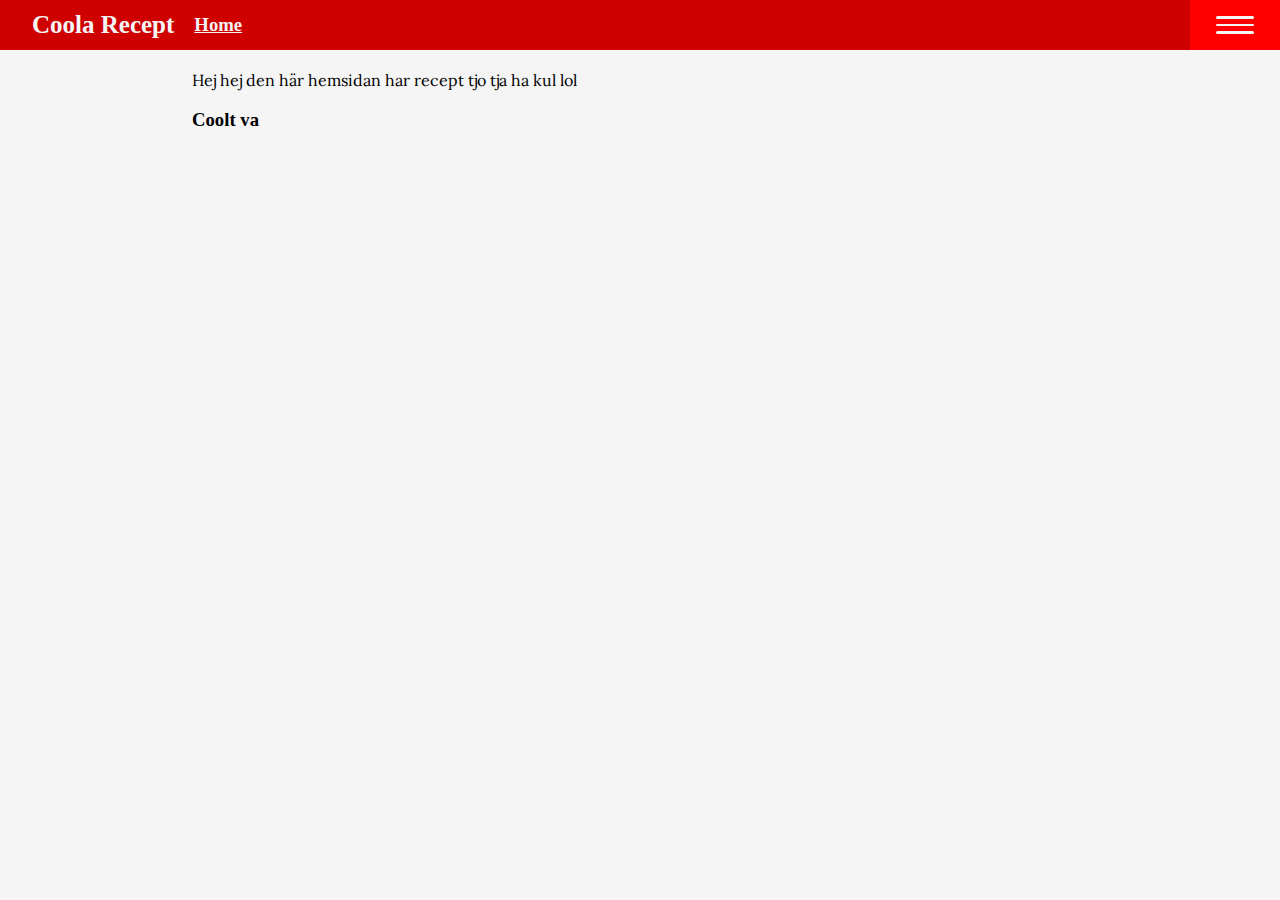
==== Filip-Hellgren-Projekt/index.html @ 78410537 "first commit" ====
<!DOCTYPE html>
<html lang="en">
  <head>
    <meta charset="UTF-8" />
    <meta http-equiv="X-UA-Compatible" content="IE=edge" />
    <meta name="viewport" content="width=device-width, initial-scale=1.0" />
    <title>Top 5 Dessert Recept</title>
    <link rel="stylesheet" href="style.css" />
  </head>
  <body>
    <header>
      <div class="nav-bar">
        <h1>Coola Recept</h1>
        <a class="home-button" href="index.html">
          <h3><u>Home</u></h3>
        </a>
        <div class="dropdown">
          <button>
            <div class="menu-icon">
              <div></div>
              <div></div>
              <div></div>
            </div>
          </button>
          <ul class="dropdown-content">
            <li><a href="recipes.html">Recept</a></li>
            <li><a href="about.html">About</a></li>
            <li><a href="contact.html">Contact</a></li>
          </ul>
        </div>
      </div>
    </header>
    <main>
      <p>Hej hej den här hemsidan har recept tjo tja ha kul lol</p>
      <h3>Coolt va</h3>
    </main>
    <footer></footer>
  </body>
</html>
---- Filip-Hellgren-Projekt/style.css ----
@font-face {
  font-family: roboto;
  src: url(fonts/Roboto-Regular.ttf);

  font-family: lora;
  src: url(fonts/Lora-Regular.ttf);
}

h1,
h2,
h3,
h4,
h5,
h6 {
  font-family: roboto;
}

p {
  font-family: lora;
}

body {
  margin: 0;
  background-color: whitesmoke;
}

header {
  position: absolute;
  width: 100vw;
  height: 50px;
  top: 0;
  color: whitesmoke;
}

h1 {
  font-size: 25px;
}

.nav-bar {
  display: flex;
  align-items: center;
  justify-content: center;
  background-color: rgb(206, 0, 0);
  height: 100%;
  padding-left: 2.5%;
  white-space: nowrap;
}

.nav-bar h3 {
  color: whitesmoke;
}

.home-button {
  display: flex;
  align-items: center;
  margin-left: 20px;
  margin-right: auto;
  height: 100%;
}

.dropdown {
  height: 100%;
  width: 90px;
}

.dropdown button {
  border: none;
  width: 100%;
  height: 100%;
  background-color: red;
}

.menu-icon {
  display: flex;
  flex-direction: column;
  justify-content: space-evenly;
  align-items: center;
  margin: auto;
  width: 80%;
  height: 60%;
}

.menu-icon div {
  background-color: whitesmoke;
  border-radius: 10px;
  max-width: 60px;
  min-width: 30px;
  width: 60%;
  height: 10%;
}

.dropdown-content {
  position: absolute;
  top: 40px;
  right: 15px;
  opacity: 0;
  list-style: none;
}

.dropdown li {
  background-color: red;
}

.dropdown-content a {
  display: flex;
  justify-content: center;
  align-items: center;
  height: 40px;
  padding-left: 5px;
  padding-right: 5px;
  text-decoration: none;
  color: inherit;
}

header a:hover,
.dropdown button:hover {
  background-color: rgb(255, 126, 126);
}

.dropdown button:focus + .dropdown-content {
  opacity: 1;
}

main {
  width: 70vw;
  height: fit-content;
  margin: 70px auto;
  z-index: -1;
}

.page-header {
  text-align: center;
}

.recipe-list {
  display: flex;
  flex-direction: column;
  background-color: rgb(255, 160, 160);
  height: fit-content;
  width: 80%;
  margin: 0 auto;
  padding: 10px 30px 10px 30px;
  border: 3px solid white;
  border-radius: 5px;
}

.recipe-list li {
  background-color: transparent;
  margin: auto;
}

.recipe-list a {
  color: inherit;
  text-decoration: none;
}

.recipe-list a:hover {
  color: red;
}

.recipe-list li:not(:first-child) {
  margin-top: 10px;
}

.recipe-list img {
  border-radius: 5px;
  border: 2px solid rgb(255, 184, 184);
}

.spaghetti-images {
  display: flex;
  flex-direction: row;
  flex-wrap: wrap;
  justify-content: space-between;
  width: 100%;
}

.spaghetti-images img:first-child {
  width: 100%;
}

.spaghetti-images img {
  margin-top: 2vh;
  width: 48%;
}

.honung-images {
  display: flex;
  flex-direction: row;
  justify-content: space-between;
  width: 100%;
}

.honung-images img {
  width: 20%;
}

.honung-images img:nth-child(2n) {
  flex-grow: 1;
  margin-left: 20px;
  margin-right: 20px;
}
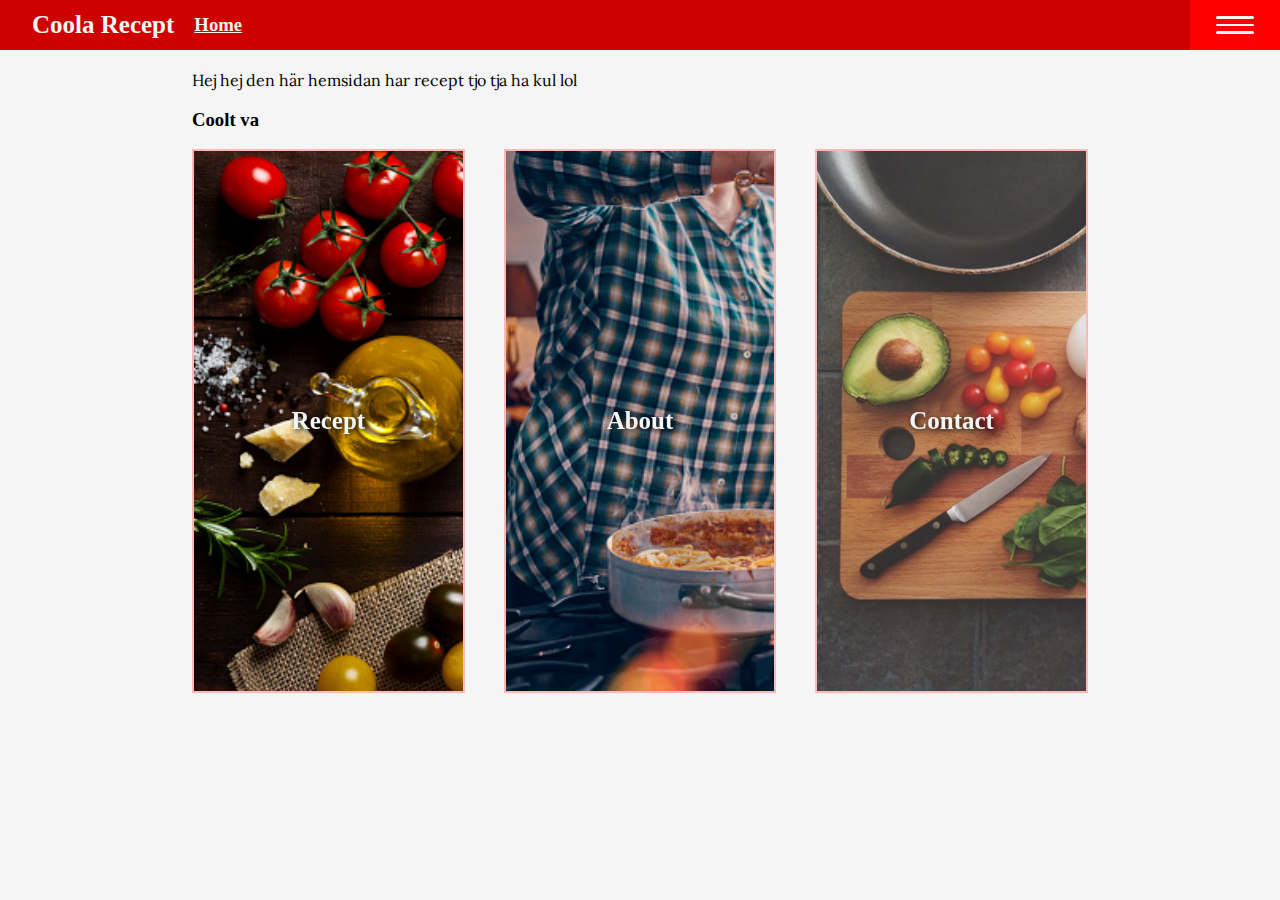
==== commit e4bc3a96: "Main button links completed" ====
--- a/Filip-Hellgren-Projekt/index.html
+++ b/Filip-Hellgren-Projekt/index.html
@@ -33,6 +33,11 @@
     <main>
       <p>Hej hej den här hemsidan har recept tjo tja ha kul lol</p>
       <h3>Coolt va</h3>
+      <div class="image-buttons">
+        <a class="large-recipe-button" href="recipes.html"><h1>Recept</h1></a>
+        <a class="large-about-button" href="about.html"><h1>About</h1></a>
+        <a class="large-contact-button" href="contact.html"><h1>Contact</h1></a>
+      </div>
     </main>
     <footer></footer>
   </body>
--- a/Filip-Hellgren-Projekt/style.css
+++ b/Filip-Hellgren-Projekt/style.css
@@ -130,6 +130,46 @@
 
 .page-header {
   text-align: center;
+}
+
+.image-buttons {
+  display: flex;
+  flex-direction: row;
+  justify-content: space-between;
+  width: 100%;
+  height: fit-content;
+}
+
+.image-buttons a {
+  display: flex;
+  align-items: center;
+  justify-content: center;
+  background-size: cover;
+  width: 30%;
+  height: 60vh;
+  border: 2px solid rgb(255, 184, 184);
+  text-decoration: none;
+}
+
+.image-buttons a:hover {
+  filter: opacity(0.7);
+}
+
+.large-recipe-button {
+  background-image: url(images/spaghetti/spaghetti4.jpg);
+}
+
+.large-about-button {
+  background-image: url(images/spaghetti/spaghetti5.jpg);
+}
+
+.large-contact-button {
+  background-image: url(images/spaghetti/spaghetti6.jpg);
+}
+
+.image-buttons h1 {
+  color: whitesmoke;
+  filter: drop-shadow(2px 2px 3px black);
 }
 
 .recipe-list {
@@ -200,3 +240,14 @@
   margin-left: 20px;
   margin-right: 20px;
 }
+
+@media (max-width: 600px) {
+  .image-buttons {
+    flex-direction: column;
+    align-items: center;
+  }
+
+  .image-buttons a {
+    width: 80%;
+  }
+}
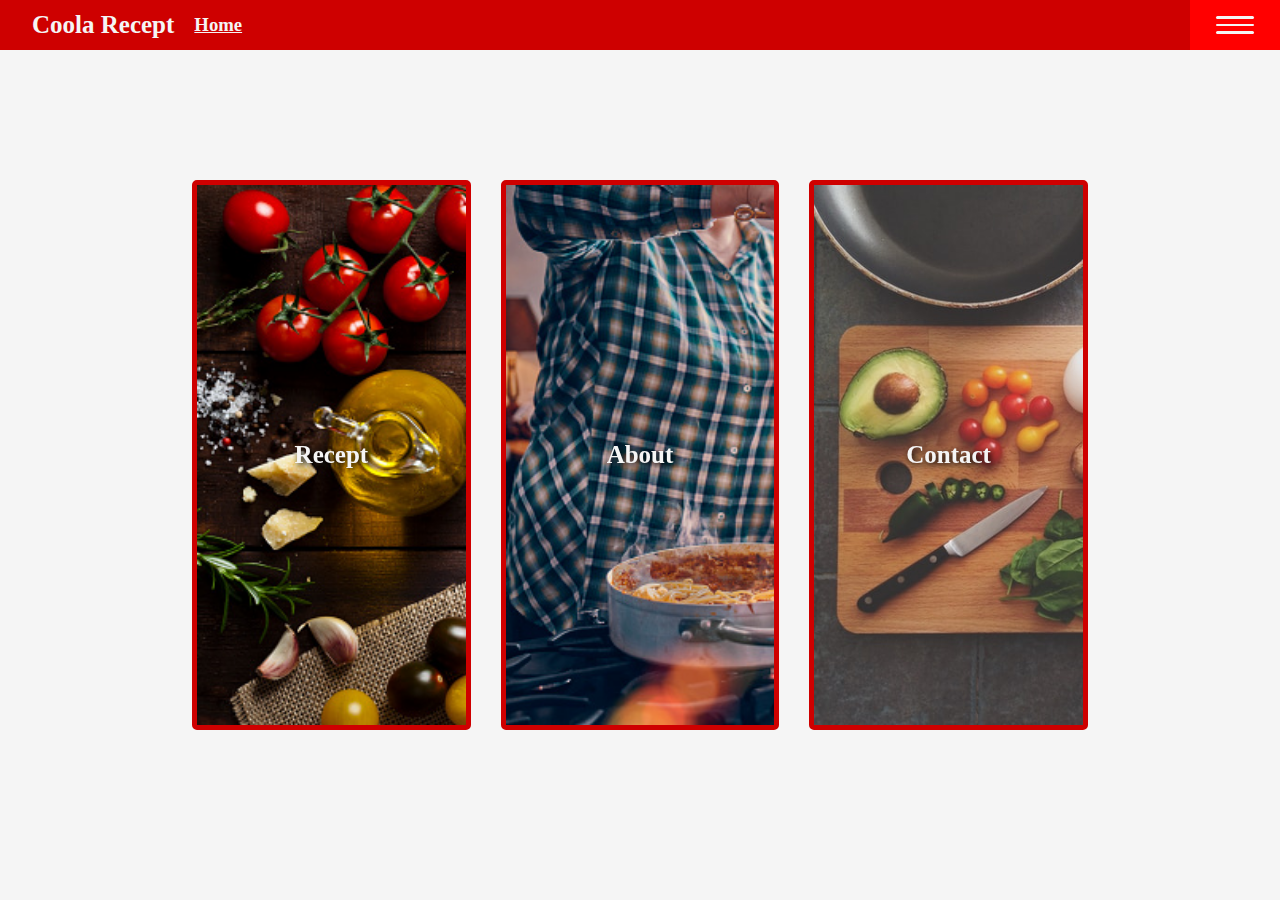
==== commit 5f7967e7: "Fully functional dropdown menu" ====
--- a/Filip-Hellgren-Projekt/index.html
+++ b/Filip-Hellgren-Projekt/index.html
@@ -6,6 +6,7 @@
     <meta name="viewport" content="width=device-width, initial-scale=1.0" />
     <title>Top 5 Dessert Recept</title>
     <link rel="stylesheet" href="style.css" />
+    <link rel="icon" href="images/dunder/dunderhonung.jpg" />
   </head>
   <body>
     <header>
@@ -23,6 +24,7 @@
             </div>
           </button>
           <ul class="dropdown-content">
+            <li class="dropdown-space"><div></div></li>
             <li><a href="recipes.html">Recept</a></li>
             <li><a href="about.html">About</a></li>
             <li><a href="contact.html">Contact</a></li>
@@ -31,8 +33,6 @@
       </div>
     </header>
     <main>
-      <p>Hej hej den här hemsidan har recept tjo tja ha kul lol</p>
-      <h3>Coolt va</h3>
       <div class="image-buttons">
         <a class="large-recipe-button" href="recipes.html"><h1>Recept</h1></a>
         <a class="large-about-button" href="about.html"><h1>About</h1></a>
--- a/Filip-Hellgren-Projekt/style.css
+++ b/Filip-Hellgren-Projekt/style.css
@@ -59,6 +59,9 @@
 }
 
 .dropdown {
+  display: flex;
+  flex-direction: column;
+  align-items: center;
   height: 100%;
   width: 90px;
 }
@@ -68,6 +71,16 @@
   width: 100%;
   height: 100%;
   background-color: red;
+}
+
+.dropdown button:hover + .dropdown-content {
+  opacity: 1;
+  pointer-events: all;
+}
+
+.dropdown-content:hover {
+  pointer-events: all;
+  opacity: 1;
 }
 
 .menu-icon {
@@ -91,23 +104,32 @@
 
 .dropdown-content {
   position: absolute;
-  top: 40px;
-  right: 15px;
+  top: 30px;
+  width: 70px;
+  pointer-events: none;
   opacity: 0;
-  list-style: none;
-}
-
-.dropdown li {
+  padding: 0;
+}
+
+.dropdown-space {
+  height: 10px;
+}
+
+.dropdown li:not(.dropdown-space) {
   background-color: red;
 }
 
+.dropdown-content li {
+  width: 100%;
+}
+
 .dropdown-content a {
   display: flex;
   justify-content: center;
   align-items: center;
   height: 40px;
-  padding-left: 5px;
-  padding-right: 5px;
+  padding-left: 10px;
+  padding-right: 10px;
   text-decoration: none;
   color: inherit;
 }
@@ -137,6 +159,7 @@
   flex-direction: row;
   justify-content: space-between;
   width: 100%;
+  margin-top: 20vh;
   height: fit-content;
 }
 
@@ -147,7 +170,8 @@
   background-size: cover;
   width: 30%;
   height: 60vh;
-  border: 2px solid rgb(255, 184, 184);
+  border: 5px solid rgb(206, 0, 0);
+  border-radius: 5px;
   text-decoration: none;
 }
 
@@ -248,6 +272,7 @@
   }
 
   .image-buttons a {
+    margin-top: 20px;
     width: 80%;
   }
 }
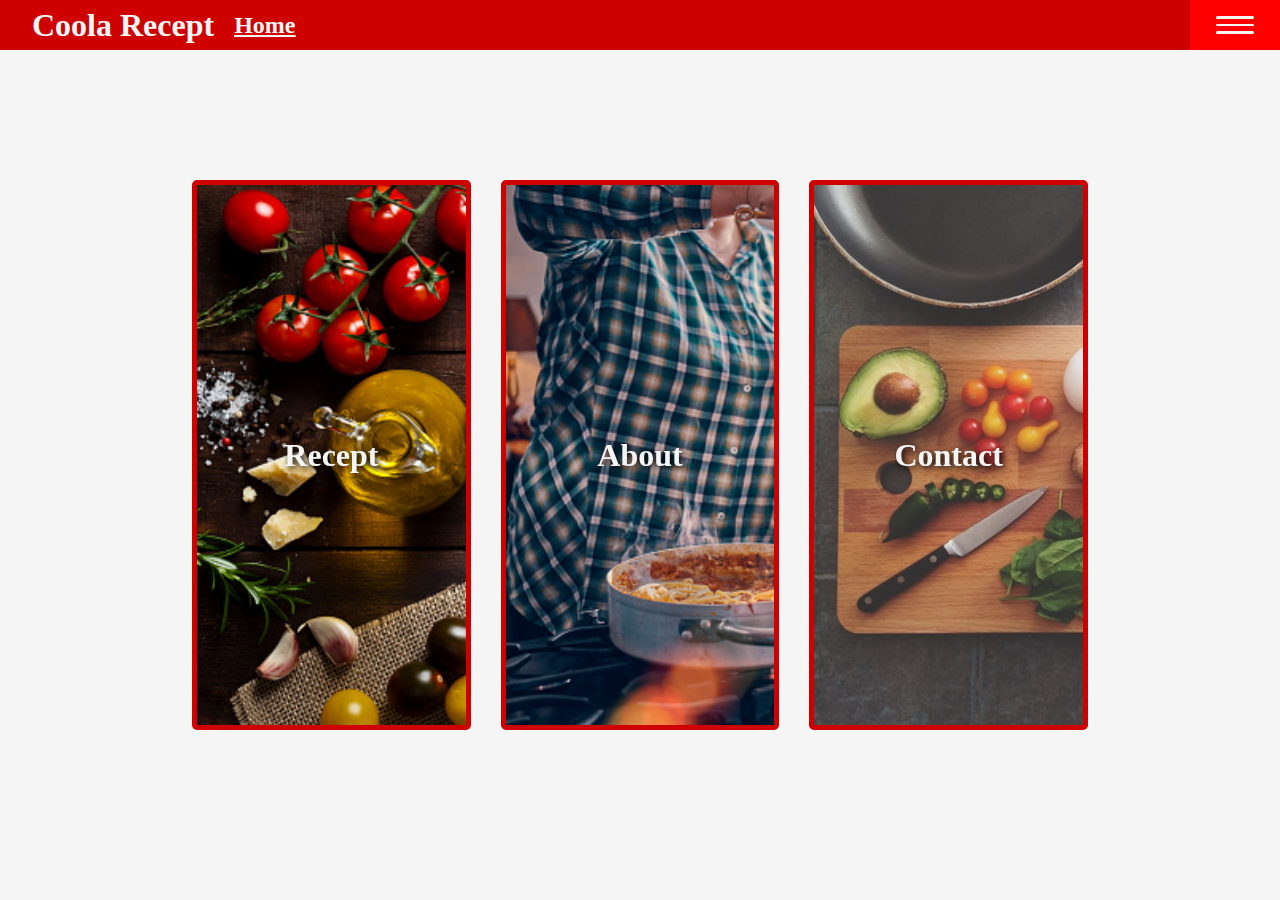
==== commit d5a65ff0: "About & contact sida + performance fixes" ====
--- a/Filip-Hellgren-Projekt/index.html
+++ b/Filip-Hellgren-Projekt/index.html
@@ -10,10 +10,10 @@
   </head>
   <body>
     <header>
-      <div class="nav-bar">
+      <nav class="nav-bar">
         <h1>Coola Recept</h1>
         <a class="home-button" href="index.html">
-          <h3><u>Home</u></h3>
+          <h2><u>Home</u></h2>
         </a>
         <div class="dropdown">
           <button>
@@ -30,13 +30,13 @@
             <li><a href="contact.html">Contact</a></li>
           </ul>
         </div>
-      </div>
+      </nav>
     </header>
     <main>
       <div class="image-buttons">
-        <a class="large-recipe-button" href="recipes.html"><h1>Recept</h1></a>
-        <a class="large-about-button" href="about.html"><h1>About</h1></a>
-        <a class="large-contact-button" href="contact.html"><h1>Contact</h1></a>
+        <a class="home-recipe-button" href="recipes.html"><h1>Recept</h1></a>
+        <a class="home-about-button" href="about.html"><h1>About</h1></a>
+        <a class="home-contact-button" href="contact.html"><h1>Contact</h1></a>
       </div>
     </main>
     <footer></footer>
--- a/Filip-Hellgren-Projekt/style.css
+++ b/Filip-Hellgren-Projekt/style.css
@@ -15,25 +15,23 @@
   font-family: roboto;
 }
 
-p {
+body {
   font-family: lora;
-}
-
-body {
   margin: 0;
   background-color: whitesmoke;
 }
 
 header {
   position: absolute;
-  width: 100vw;
+  width: 100%;
   height: 50px;
   top: 0;
   color: whitesmoke;
 }
 
-h1 {
-  font-size: 25px;
+img {
+  border-radius: 5px;
+  border: 2px solid rgb(255, 184, 184);
 }
 
 .nav-bar {
@@ -43,11 +41,6 @@
   background-color: rgb(206, 0, 0);
   height: 100%;
   padding-left: 2.5%;
-  white-space: nowrap;
-}
-
-.nav-bar h3 {
-  color: whitesmoke;
 }
 
 .home-button {
@@ -55,6 +48,7 @@
   align-items: center;
   margin-left: 20px;
   margin-right: auto;
+  color: whitesmoke;
   height: 100%;
 }
 
@@ -119,10 +113,6 @@
   background-color: red;
 }
 
-.dropdown-content li {
-  width: 100%;
-}
-
 .dropdown-content a {
   display: flex;
   justify-content: center;
@@ -144,7 +134,7 @@
 }
 
 main {
-  width: 70vw;
+  width: 70%;
   height: fit-content;
   margin: 70px auto;
   z-index: -1;
@@ -179,15 +169,15 @@
   filter: opacity(0.7);
 }
 
-.large-recipe-button {
+.home-recipe-button {
   background-image: url(images/spaghetti/spaghetti4.jpg);
 }
 
-.large-about-button {
+.home-about-button {
   background-image: url(images/spaghetti/spaghetti5.jpg);
 }
 
-.large-contact-button {
+.home-contact-button {
   background-image: url(images/spaghetti/spaghetti6.jpg);
 }
 
@@ -196,16 +186,21 @@
   filter: drop-shadow(2px 2px 3px black);
 }
 
-.recipe-list {
+.page-content {
   display: flex;
   flex-direction: column;
   background-color: rgb(255, 160, 160);
   height: fit-content;
-  width: 80%;
+  width: 90%;
   margin: 0 auto;
-  padding: 10px 30px 10px 30px;
+  padding: 25px 30px 10px 30px;
   border: 3px solid white;
   border-radius: 5px;
+}
+
+.page-content a {
+  color: inherit;
+  text-decoration: none;
 }
 
 .recipe-list li {
@@ -213,22 +208,12 @@
   margin: auto;
 }
 
-.recipe-list a {
-  color: inherit;
-  text-decoration: none;
-}
-
 .recipe-list a:hover {
   color: red;
 }
 
 .recipe-list li:not(:first-child) {
   margin-top: 10px;
-}
-
-.recipe-list img {
-  border-radius: 5px;
-  border: 2px solid rgb(255, 184, 184);
 }
 
 .spaghetti-images {
@@ -246,6 +231,10 @@
 .spaghetti-images img {
   margin-top: 2vh;
   width: 48%;
+}
+
+.ikea-images img {
+  width: 47.5%;
 }
 
 .honung-images {
@@ -263,6 +252,120 @@
   flex-grow: 1;
   margin-left: 20px;
   margin-right: 20px;
+}
+
+.recipe-divider {
+  width: 100%;
+  height: 5px;
+  margin-top: 30px;
+  border-radius: 5px;
+  background-color: rgb(255, 184, 184);
+}
+
+.recipe-main {
+  margin-top: 20px;
+  display: flex;
+  flex-direction: row;
+  justify-content: center;
+}
+
+.instructions {
+  width: 80%;
+  background-color: rgb(252, 188, 188);
+  border: 2px solid rgb(255, 184, 184);
+  border-radius: 5px;
+  padding: 10px 10px 10px 10px;
+}
+
+.instructions li {
+  padding-bottom: 5px;
+}
+
+.recipe-sidebar {
+  padding-left: 10px;
+  width: 100%;
+}
+
+.recipe-tips {
+  margin-left: 5%;
+}
+
+.recipe-tips li {
+  background-color: rgb(255, 146, 146);
+  border-radius: 5px;
+  padding: 6px 5px 6px 5px;
+  margin-top: 10px;
+}
+
+.recipe-sidebar img {
+  width: 100%;
+}
+
+.form-caption {
+  background-color: rgb(255, 137, 137);
+  border-radius: 5px;
+  text-align: center;
+}
+
+form {
+  display: flex;
+  flex-direction: column;
+  flex-wrap: wrap;
+  width: 100%;
+  height: fit-content;
+}
+
+form :nth-child(2n) {
+  margin-bottom: 10px;
+}
+
+form :last-child {
+  margin-top: 25px;
+}
+
+textarea {
+  resize: vertical;
+}
+
+input,
+textarea {
+  background-color: whitesmoke;
+  border-radius: 5px;
+  border: 2px solid rgb(255, 178, 178);
+}
+
+input[type="text"] {
+  height: 25px;
+}
+
+input[type="email"] {
+  height: 15px;
+}
+
+input[type="submit"] {
+  background-color: rgb(255, 106, 106);
+  height: 50px;
+  border-radius: 5px;
+  border: 2px solid rgb(255, 178, 178);
+}
+
+.about-images {
+  display: flex;
+  flex-direction: column;
+  align-items: center;
+  width: 100%;
+}
+
+.about-images img {
+  width: 100%;
+}
+
+.about-image-object {
+  width: 60%;
+}
+
+.image-description {
+  margin: 0 0 70px 0;
 }
 
 @media (max-width: 600px) {
